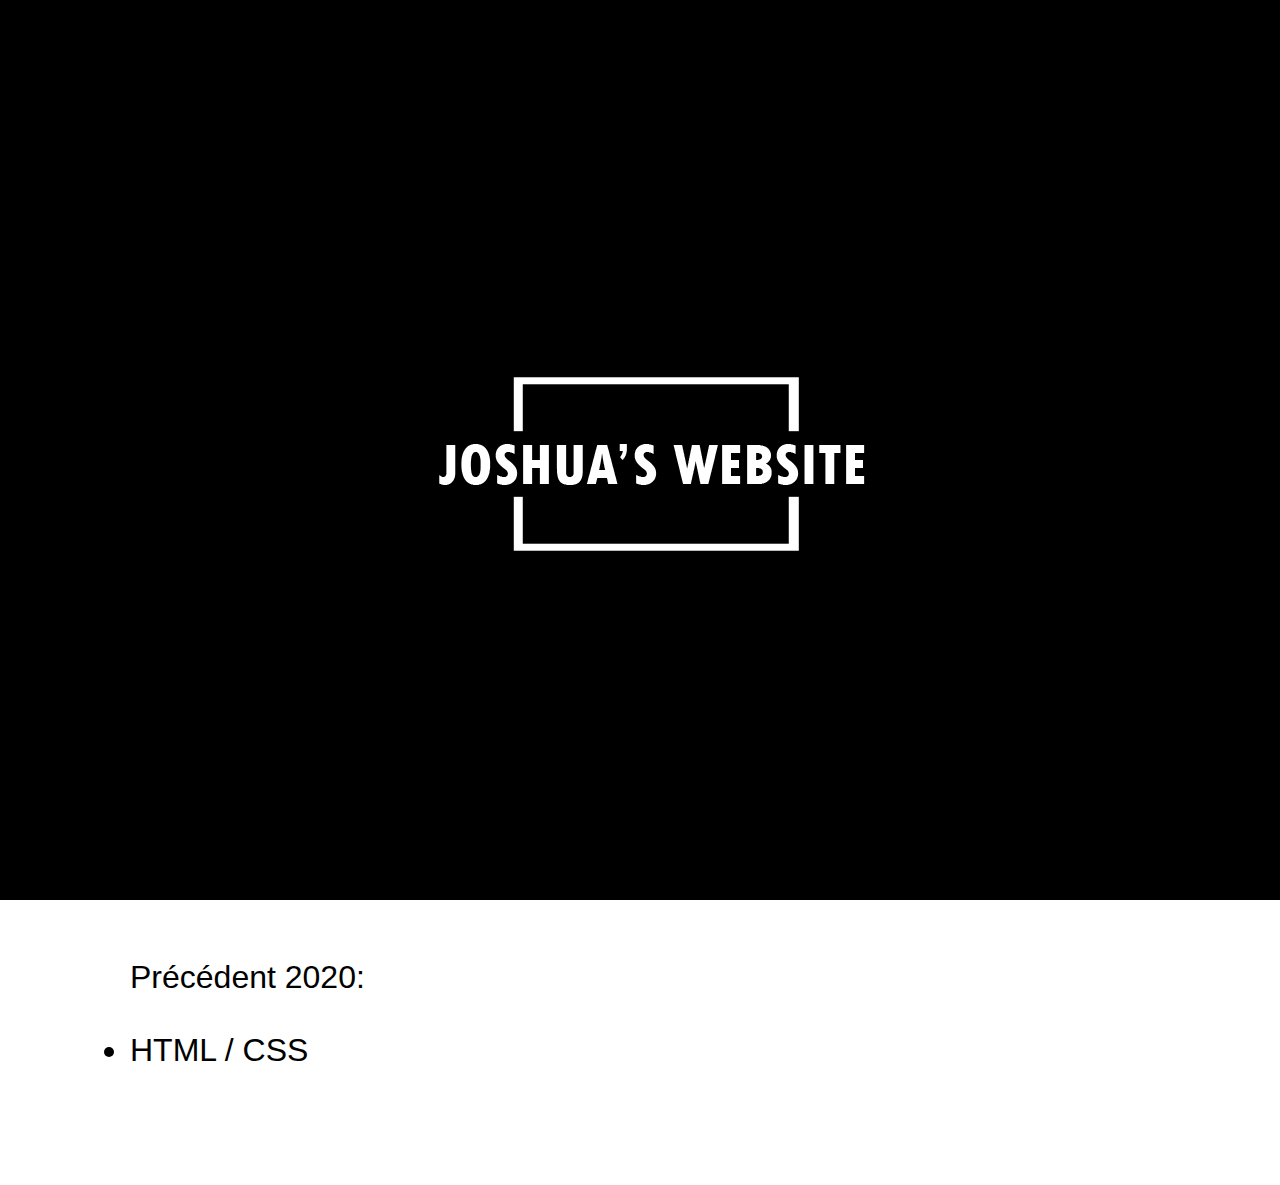
==== HTML/aboutme.html @ 781b3517 "Update aboutme.html" ====
<!DOCTYPE html>
<html lang="fr">
<head>
	<meta charset="utf-8"/>
    <title>Joshua's Website</title>
    <link rel="stylesheet" href="../CSS/aboutme.css"/>
</head>
<body id = "LoadingScreenBody" onload="setTimeout(loading,1000)";>
    <script>history.scrollRestoration = "manual" </script>
    <div class="LoadingScreen"></div>
<!-- Page content -->
<header>
    <div class="icone">
        <img class="logo" src="../content/logo.png">
    </div>
    <div class="Menu">
            <h2 class = "MenuItem"><a href="../index.html">Page d'Accueil</a></h2>
            <h2 class = "MenuItem"><a href="projet.html">Mes Projets</a></h2>
            <h2 class = "MenuItem"><a href="aboutme.html">A propos de moi</a></h2>
    </div>
</header>
<section id="block1">

    <h2 class="projettitle1">Mes compétences.</h2>
    <section id="traitblock1"></section>
    <p class ="textprojet1">La programmation est plus qu'un projet professionnel pour moi, c'est aussi un projet personnel. </br></br>
        Voici donc les languages que j'ai appris au fur et a mesure du temps: </br>
        Année scolaire 2020/2021: </br>
        <ul class ="textprojet1">
            <li>Python (Projet création d'IA)</li>
            <li>Java (Création d'un démineur et d'un escape game en 2D avec JavaFx et JDBC)</li>
            <li>SQL(création et gestion de base de donnée pour l'escape game en java a l'aide de JDBC et de MariaDB/mySQL)</li>
            <li> JavaScript (création de ce site web et d'un site dans le cadre universitaire) </li>
            <li>Rust (En cour d'apprentissage ...)</li>
        </ul></p></br>
        <p class ="textprojet1">Précédent 2020: </br>
        <ul class ="textprojet1">
            <li>HTML / CSS</li>
        </ul>
        </br>
        </p>


</section>  
<a class="scroll-down-arrow" href="#informatique" ></a>
<section class = "block2" id="informatique">
   
</section>
<script src="../JS/aboutme.js"></script>
</body>
</html>
---- CSS/aboutme.css ----
body{
    margin:0;
	padding:0;
	overflow-x:hidden;
	padding-bottom: 3em;
}
html {
	scroll-behavior: smooth;
  }
a{
    text-decoration: none;
    color: black;
}
/* Loading CSS */
#LoadingScreenBody{
    overflow-y: hidden;
  }
.LoadingScreen{
      background-image:url("../content/loading.png");
      background-position: center;
      width: 100vw;
      height: 100vh ;
      visibility: visible; 
      opacity: 1;
      margin-bottom:-100vh  ;
      position: absolute;
  }
.EndLoading{
      visibility: hidden;
      transition: visibility 1s,opacity 0.5s linear;
      opacity: 0;
  }
/* Menu */
header{
	display: flex;
	flex-wrap: nowrap;
}
.logo{
	margin-top:-2em;
	height: 15em;
	float:left;
}
.icone{
	width: 45vw;
	display:flex;
	flex-grow: 1;
}
.Menu{
	margin-top:-2em;
	display: flex;
	float:right;
	width: 40vw;
	justify-content: space-between;
	margin-right: 5em;
	align-items: center;

}
.MenuItem{
	font-family: 'Space Mono', monospace;
	text-align: center;
	display: inline;
	text-decoration-color: transparent;

}
.MenuItem::after {
	content: '';
	width: 0px;
	height: 1.5px;
	display: block;
	background: black;
	transition: 300ms;
}
  
.MenuItem:hover::after {
	width: 100%;
}
#traitblock1{
    content: "";
    width: 20px;
    border-top: 3px solid black;
	margin-bottom: 2vw;
	width: 2.5vw;
	margin-left: 10vw;
}
.projettitle1{
	font-size: 2.5em;
	margin-left: 10vw;
	font-family: 'Georgia', sans-serif;
}
.textprojet1{
	margin-left: 10vw;
	width: 80%;
	font-size: 2em;
	text-align: justify;
	font-family: 'Bahnschrift', sans-serif;
	padding:2px;
}
.projetsoustitle1{
	font-size: 1.5em;
	margin-left: 10vw;
	font-family: 'Georgia', sans-serif;
}
.divimg{
	text-align: center;
}
figcaption {
    background-color: #222;
    color: #fff;
    font: italic smaller sans-serif;
    padding: 3px;
    text-align: center;
}
figure {
    border: thin #c0c0c0 solid;
    display: flex;
    flex-flow: column;
    padding: 5px;
    max-width: 50em;
    margin: auto;
}
a.textprojet1{
	color:blue;
	text-decoration: underline;
}
#pseudo{
    color:red;
    font-size:2.2em;
    text-decoration: underline;
    text-decoration-color: #222;
    text-decoration-thickness: 3px;
}
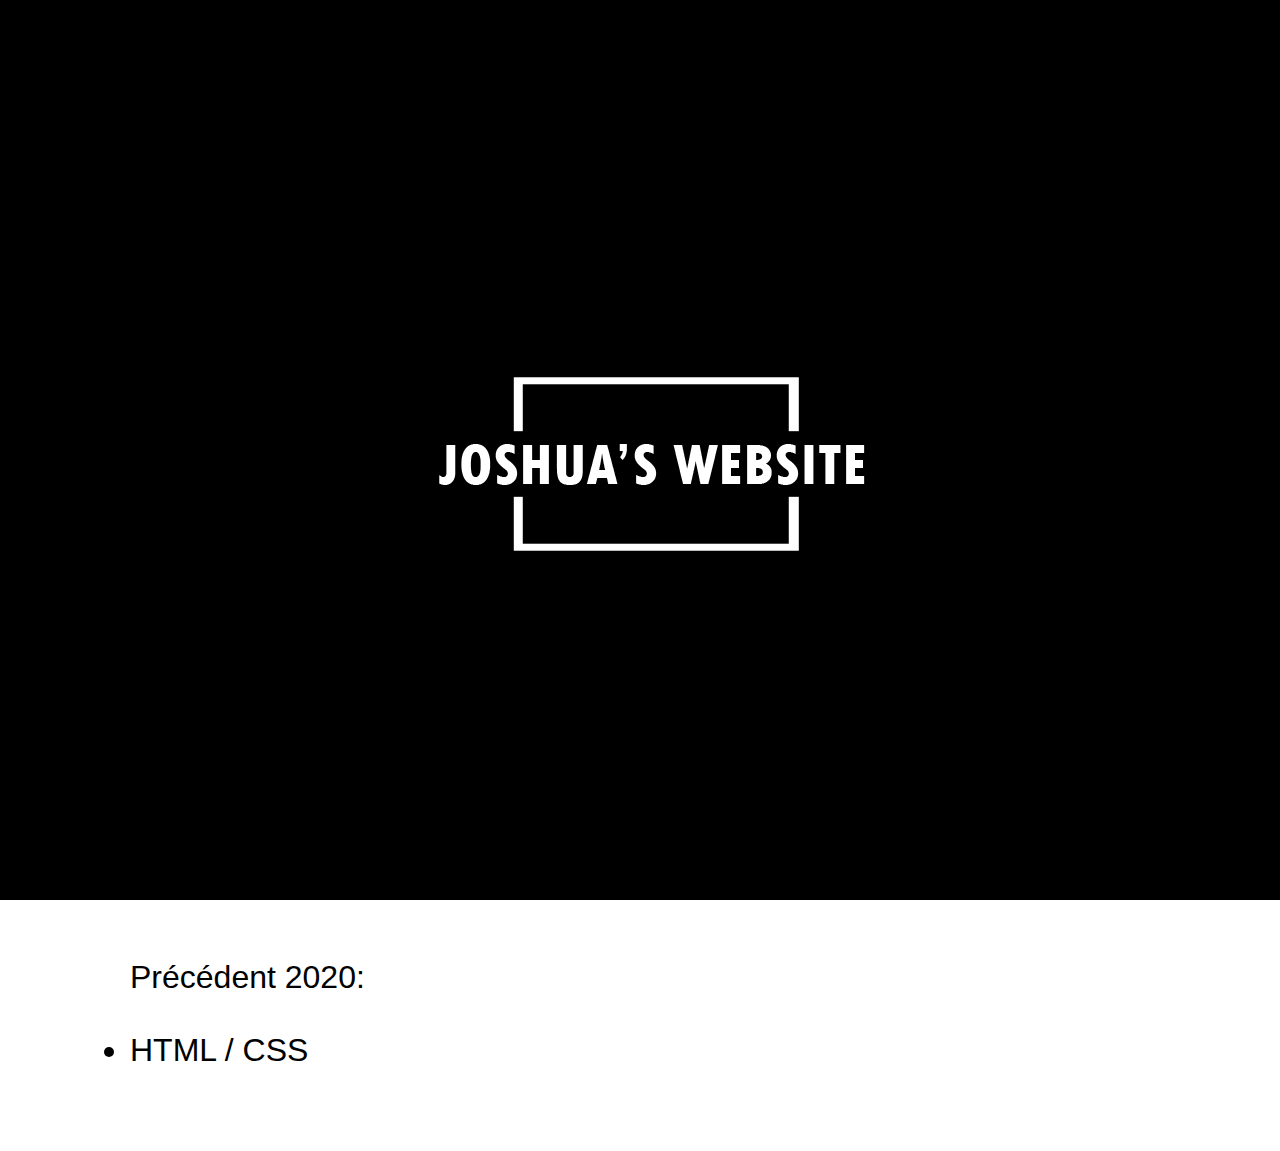
==== commit 915ad906: "Update aboutme.html" ====
--- a/HTML/aboutme.html
+++ b/HTML/aboutme.html
@@ -36,8 +36,7 @@
         <p class ="textprojet1">Précédent 2020: </br>
         <ul class ="textprojet1">
             <li>HTML / CSS</li>
-        </ul>
-        </br>
+			</ul>
         </p>
 
 
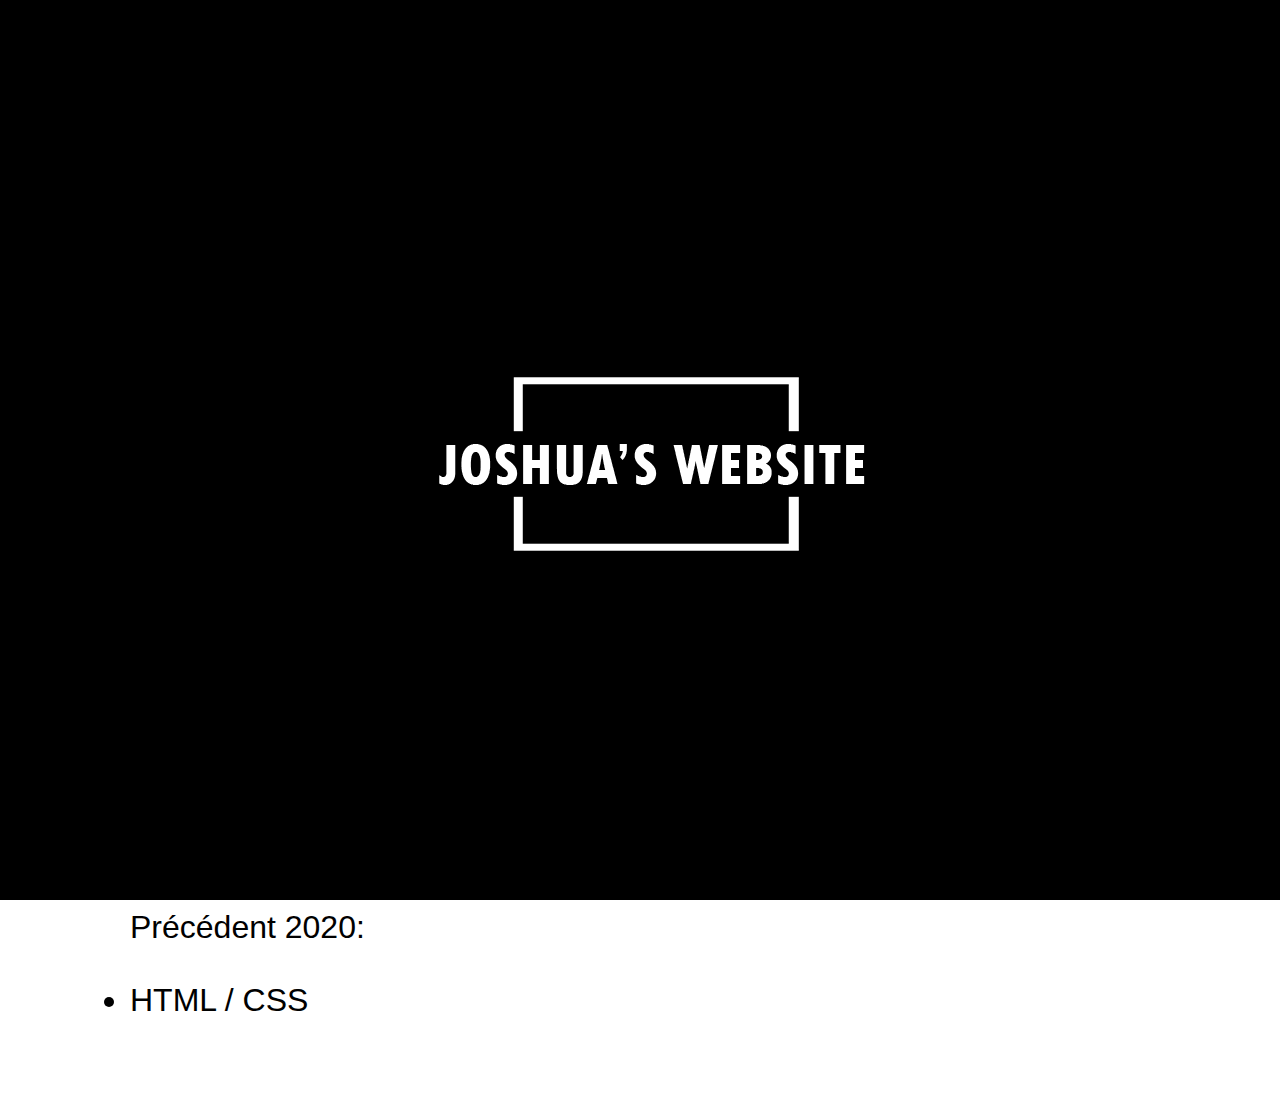
==== commit f17f220f: "Changes to be committed: 	modified:   HTML/aboutme.html 	modified:   HTML/projet.html 	modified:   i" ====
--- a/HTML/aboutme.html
+++ b/HTML/aboutme.html
@@ -5,13 +5,13 @@
     <title>Joshua's Website</title>
     <link rel="stylesheet" href="../CSS/aboutme.css"/>
 </head>
-<body id = "LoadingScreenBody" onload="setTimeout(loading,1000)";>
+<body id = "LoadingScreenBody" onload="setTimeout(loading,1000)">
     <script>history.scrollRestoration = "manual" </script>
     <div class="LoadingScreen"></div>
 <!-- Page content -->
 <header>
     <div class="icone">
-        <img class="logo" src="../content/logo.png">
+        <img alt= "logo" class="logo" src="../content/logo.png">
     </div>
     <div class="Menu">
             <h2 class = "MenuItem"><a href="../index.html">Page d'Accueil</a></h2>
@@ -23,21 +23,22 @@
 
     <h2 class="projettitle1">Mes compétences.</h2>
     <section id="traitblock1"></section>
-    <p class ="textprojet1">La programmation est plus qu'un projet professionnel pour moi, c'est aussi un projet personnel. </br></br>
-        Voici donc les languages que j'ai appris au fur et a mesure du temps: </br>
-        Année scolaire 2020/2021: </br>
+    <p class ="textprojet1">La programmation est plus qu'un projet professionnel pour moi, c'est aussi un projet personnel.<br><br>
+        Voici donc les languages que j'ai appris au fur et a mesure du temps:<br>
+        Année scolaire 2020/2021: <br></p>
         <ul class ="textprojet1">
             <li>Python (Projet création d'IA)</li>
             <li>Java (Création d'un démineur et d'un escape game en 2D avec JavaFx et JDBC)</li>
             <li>SQL(création et gestion de base de donnée pour l'escape game en java a l'aide de JDBC et de MariaDB/mySQL)</li>
             <li> JavaScript (création de ce site web et d'un site dans le cadre universitaire) </li>
             <li>Rust (En cour d'apprentissage ...)</li>
-        </ul></p></br>
-        <p class ="textprojet1">Précédent 2020: </br>
+        </ul>
+    
+    <p class ="textprojet1">Précédent 2020: <br></p>
         <ul class ="textprojet1">
             <li>HTML / CSS</li>
-			</ul>
-        </p>
+        </ul>
+    
 
 
 </section>  
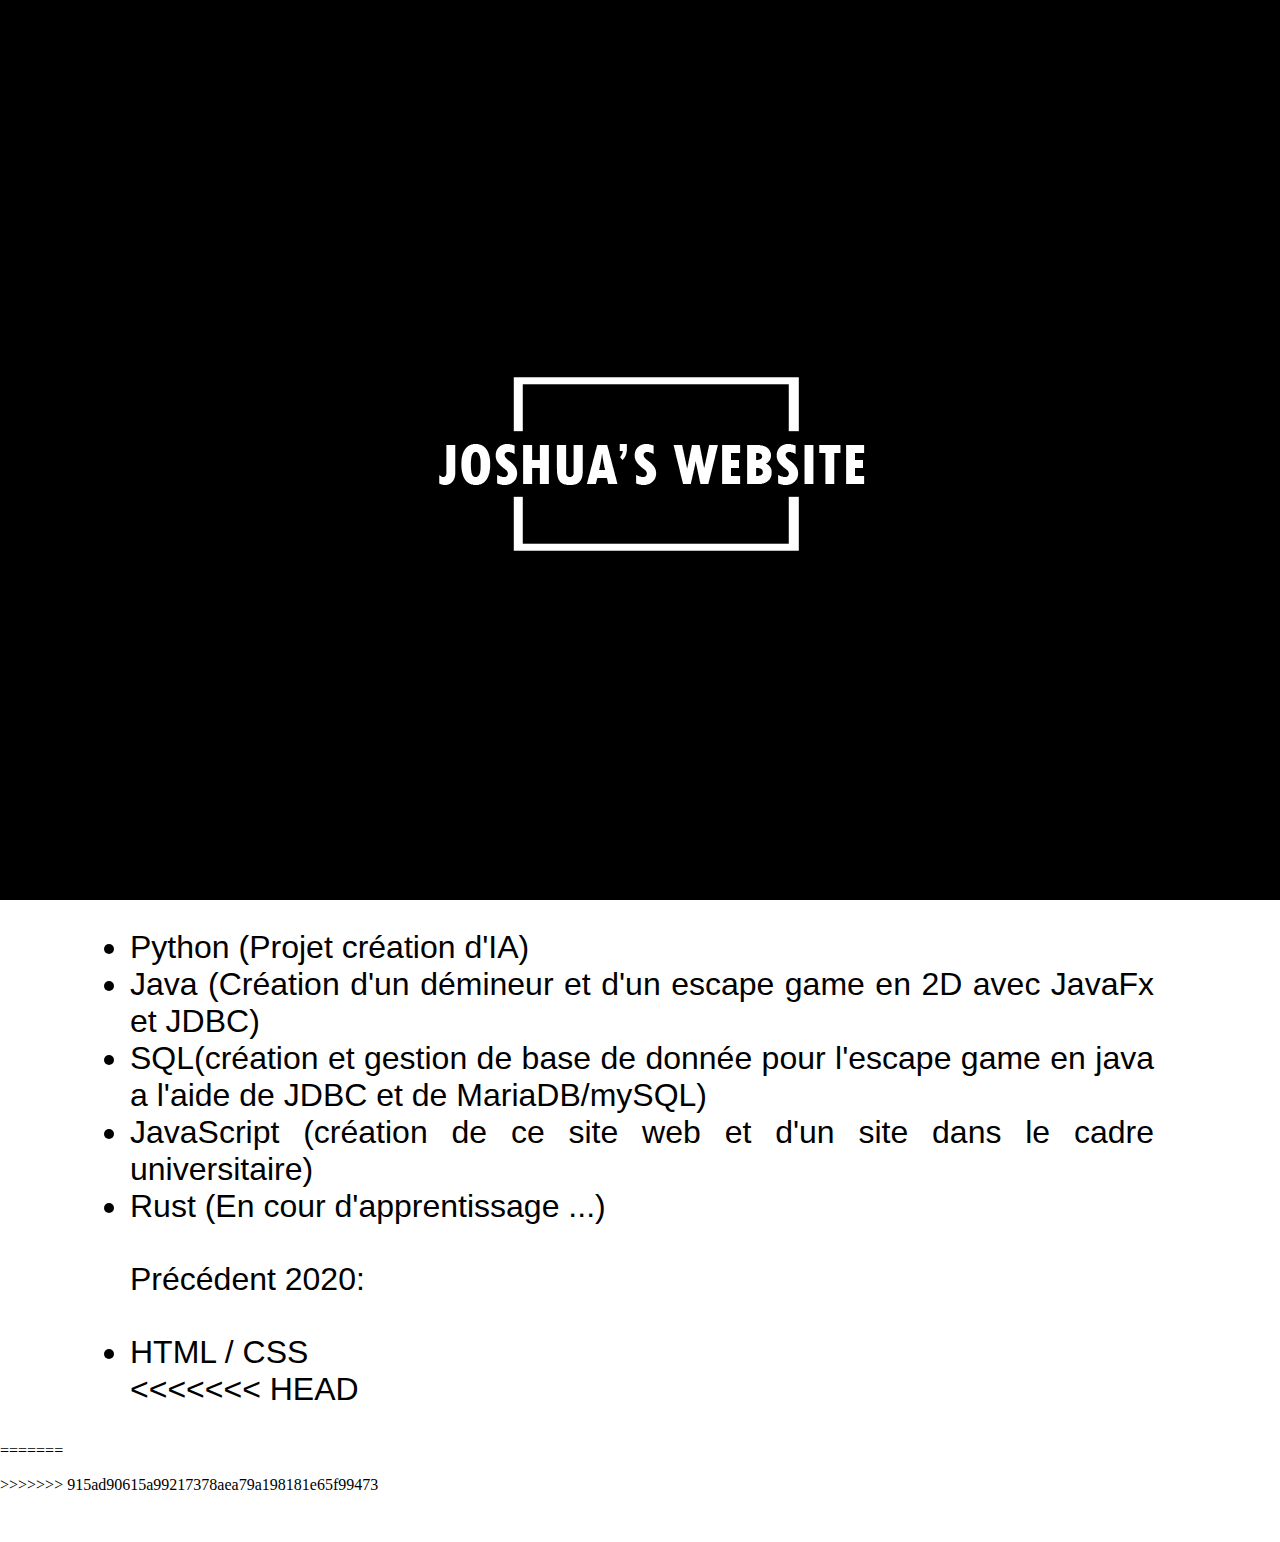
==== commit e995fe71: "Merge branch 'main' of https://github.com/Pxtchi/Pxtchi.github.io" ====
--- a/HTML/aboutme.html
+++ b/HTML/aboutme.html
@@ -23,9 +23,15 @@
 
     <h2 class="projettitle1">Mes compétences.</h2>
     <section id="traitblock1"></section>
+<<<<<<< HEAD
     <p class ="textprojet1">La programmation est plus qu'un projet professionnel pour moi, c'est aussi un projet personnel.<br><br>
         Voici donc les languages que j'ai appris au fur et a mesure du temps:<br>
         Année scolaire 2020/2021: <br></p>
+=======
+    <p class ="textprojet1">La programmation est plus qu'un projet professionnel pour moi, c'est aussi un projet personnel. </br></br>
+        Voici donc les languages que j'ai appris au fur et a mesure du temps: </br>
+        Année scolaire 2020/2021: </br>
+>>>>>>> 915ad90615a99217378aea79a198181e65f99473
         <ul class ="textprojet1">
             <li>Python (Projet création d'IA)</li>
             <li>Java (Création d'un démineur et d'un escape game en 2D avec JavaFx et JDBC)</li>
@@ -37,8 +43,13 @@
     <p class ="textprojet1">Précédent 2020: <br></p>
         <ul class ="textprojet1">
             <li>HTML / CSS</li>
+<<<<<<< HEAD
         </ul>
     
+=======
+			</ul>
+        </p>
+>>>>>>> 915ad90615a99217378aea79a198181e65f99473
 
 
 </section>  
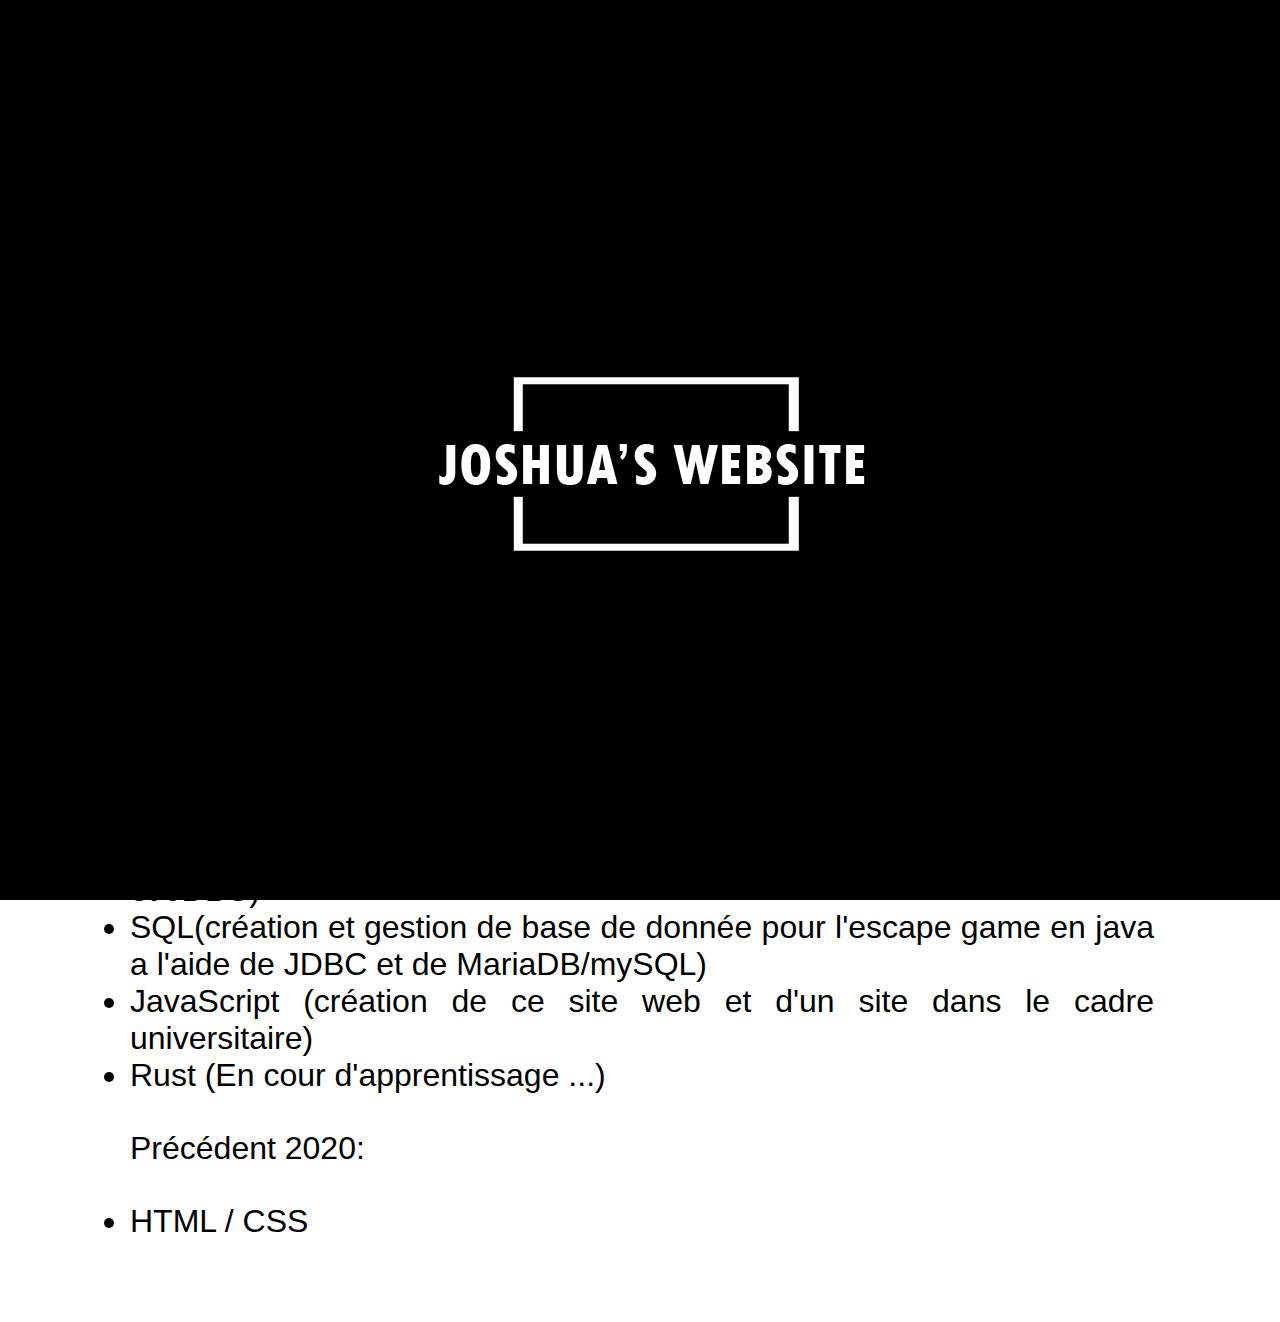
==== commit a519adc8: "modified:   HTML/aboutme.html" ====
--- a/HTML/aboutme.html
+++ b/HTML/aboutme.html
@@ -23,15 +23,13 @@
 
     <h2 class="projettitle1">Mes compétences.</h2>
     <section id="traitblock1"></section>
-<<<<<<< HEAD
     <p class ="textprojet1">La programmation est plus qu'un projet professionnel pour moi, c'est aussi un projet personnel.<br><br>
         Voici donc les languages que j'ai appris au fur et a mesure du temps:<br>
         Année scolaire 2020/2021: <br></p>
-=======
+
     <p class ="textprojet1">La programmation est plus qu'un projet professionnel pour moi, c'est aussi un projet personnel. </br></br>
         Voici donc les languages que j'ai appris au fur et a mesure du temps: </br>
-        Année scolaire 2020/2021: </br>
->>>>>>> 915ad90615a99217378aea79a198181e65f99473
+        Année scolaire 2020/2021: </br></p>
         <ul class ="textprojet1">
             <li>Python (Projet création d'IA)</li>
             <li>Java (Création d'un démineur et d'un escape game en 2D avec JavaFx et JDBC)</li>
@@ -43,13 +41,8 @@
     <p class ="textprojet1">Précédent 2020: <br></p>
         <ul class ="textprojet1">
             <li>HTML / CSS</li>
-<<<<<<< HEAD
         </ul>
-    
-=======
-			</ul>
-        </p>
->>>>>>> 915ad90615a99217378aea79a198181e65f99473
+
 
 
 </section>  
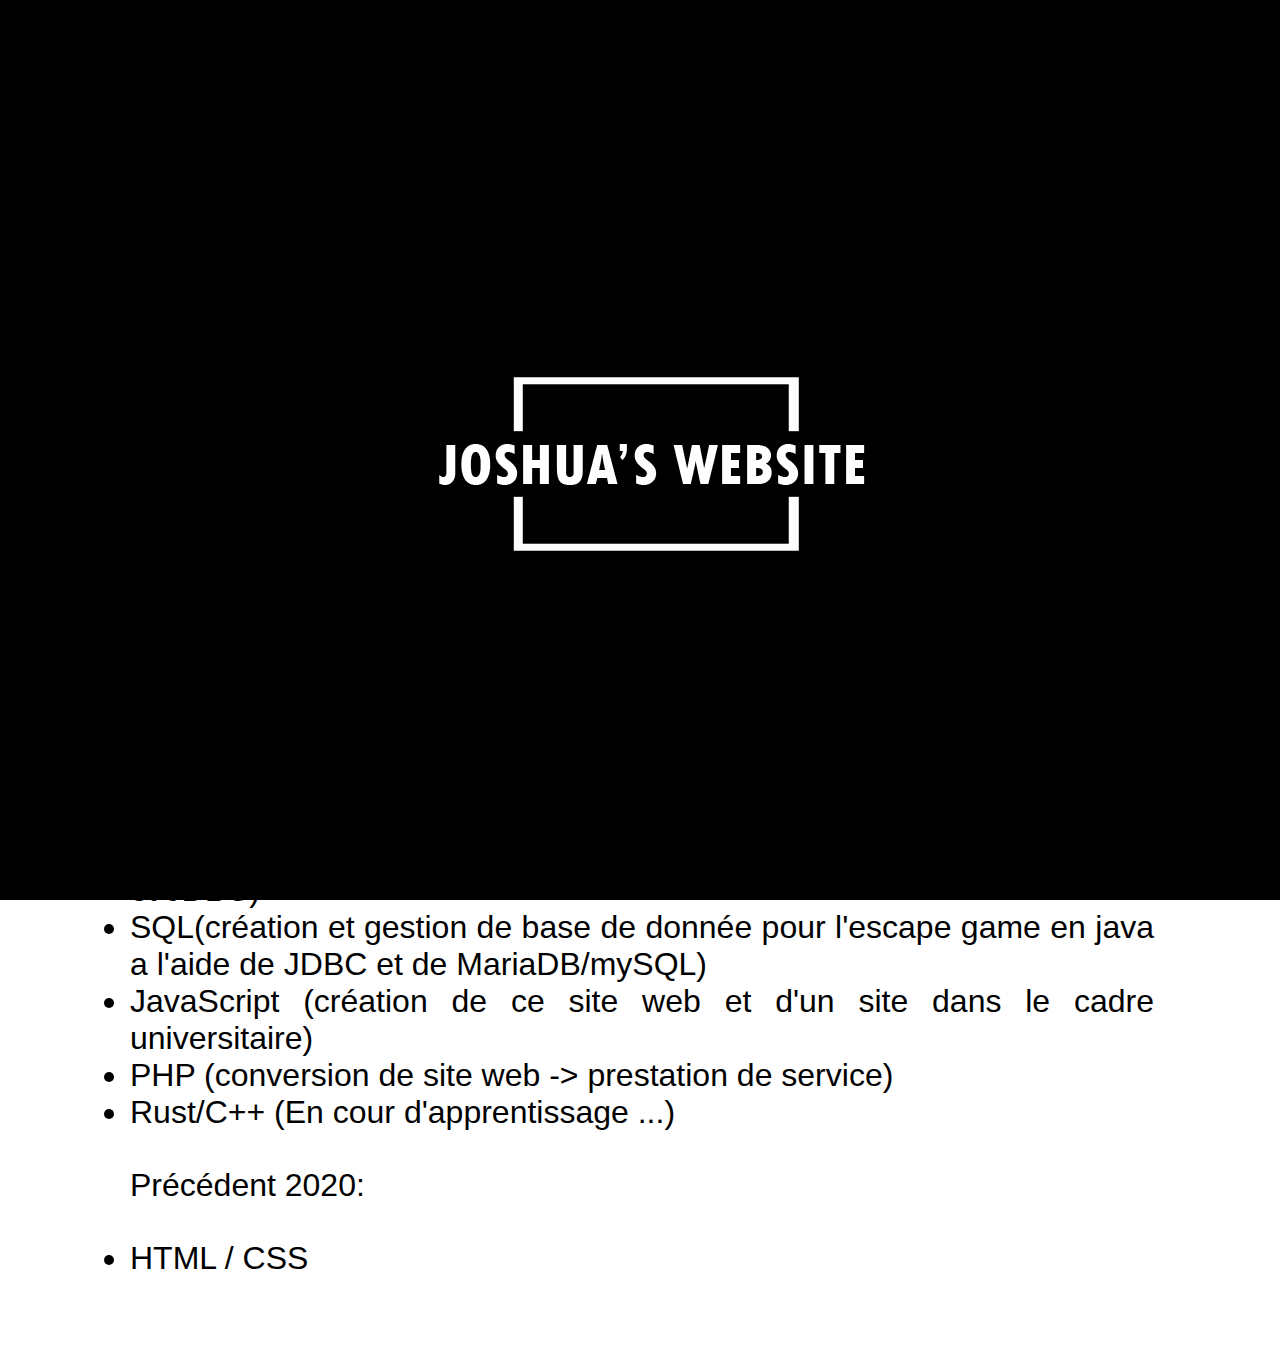
==== commit c27e139c: "Actualisation des informations" ====
--- a/HTML/aboutme.html
+++ b/HTML/aboutme.html
@@ -34,8 +34,9 @@
             <li>Python (Projet création d'IA)</li>
             <li>Java (Création d'un démineur et d'un escape game en 2D avec JavaFx et JDBC)</li>
             <li>SQL(création et gestion de base de donnée pour l'escape game en java a l'aide de JDBC et de MariaDB/mySQL)</li>
-            <li> JavaScript (création de ce site web et d'un site dans le cadre universitaire) </li>
-            <li>Rust (En cour d'apprentissage ...)</li>
+            <li>JavaScript (création de ce site web et d'un site dans le cadre universitaire) </li>
+            <li>PHP (conversion de site web -> prestation de service)</li>
+            <li>Rust/C++ (En cour d'apprentissage ...)</li>
         </ul>
     
     <p class ="textprojet1">Précédent 2020: <br></p>
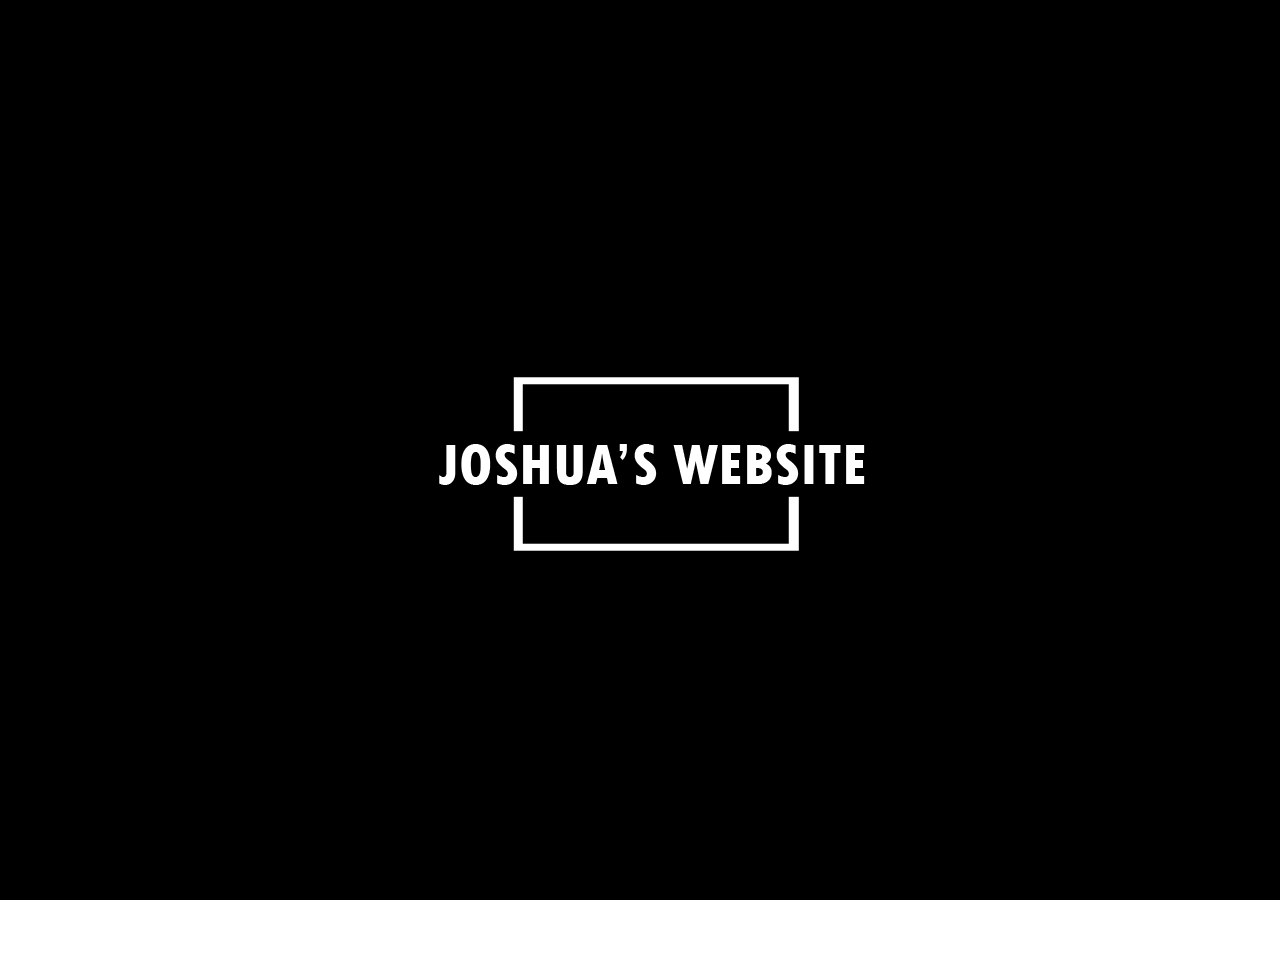
==== commit 8a1ad99e: "Changement animations et modifications visuelles" ====
--- a/HTML/aboutme.html
+++ b/HTML/aboutme.html
@@ -4,6 +4,8 @@
 	<meta charset="utf-8"/>
     <title>Joshua's Website</title>
     <link rel="stylesheet" href="../CSS/aboutme.css"/>
+    <link rel="icon" type="image/ico" href="../favicon.ico">
+
 </head>
 <body id = "LoadingScreenBody" onload="setTimeout(loading,1000)">
     <script>history.scrollRestoration = "manual" </script>
@@ -23,14 +25,14 @@
 
     <h2 class="projettitle1">Mes compétences.</h2>
     <section id="traitblock1"></section>
-    <p class ="textprojet1">La programmation est plus qu'un projet professionnel pour moi, c'est aussi un projet personnel.<br><br>
+    <p class ="text">La programmation est plus qu'un projet professionnel pour moi, c'est aussi un projet personnel.<br><br>
         Voici donc les languages que j'ai appris au fur et a mesure du temps:<br>
         Année scolaire 2020/2021: <br></p>
 
-    <p class ="textprojet1">La programmation est plus qu'un projet professionnel pour moi, c'est aussi un projet personnel. </br></br>
+    <p class ="text">La programmation est plus qu'un projet professionnel pour moi, c'est aussi un projet personnel. </br></br>
         Voici donc les languages que j'ai appris au fur et a mesure du temps: </br>
         Année scolaire 2020/2021: </br></p>
-        <ul class ="textprojet1">
+        <ul class ="text">
             <li>Python (Projet création d'IA)</li>
             <li>Java (Création d'un démineur et d'un escape game en 2D avec JavaFx et JDBC)</li>
             <li>SQL(création et gestion de base de donnée pour l'escape game en java a l'aide de JDBC et de MariaDB/mySQL)</li>
@@ -39,8 +41,8 @@
             <li>Rust/C++ (En cour d'apprentissage ...)</li>
         </ul>
     
-    <p class ="textprojet1">Précédent 2020: <br></p>
-        <ul class ="textprojet1">
+    <p class ="text">Précédent 2020: <br></p>
+        <ul class ="text">
             <li>HTML / CSS</li>
         </ul>
 
--- a/CSS/aboutme.css
+++ b/CSS/aboutme.css
@@ -87,10 +87,10 @@
 	margin-left: 10vw;
 	font-family: 'Georgia', sans-serif;
 }
-.textprojet1{
+.text{
 	margin-left: 10vw;
 	width: 80%;
-	font-size: 2em;
+	font-size: 1.4em;
 	text-align: justify;
 	font-family: 'Bahnschrift', sans-serif;
 	padding:2px;
@@ -118,7 +118,7 @@
     max-width: 50em;
     margin: auto;
 }
-a.textprojet1{
+a.text{
 	color:blue;
 	text-decoration: underline;
 }
